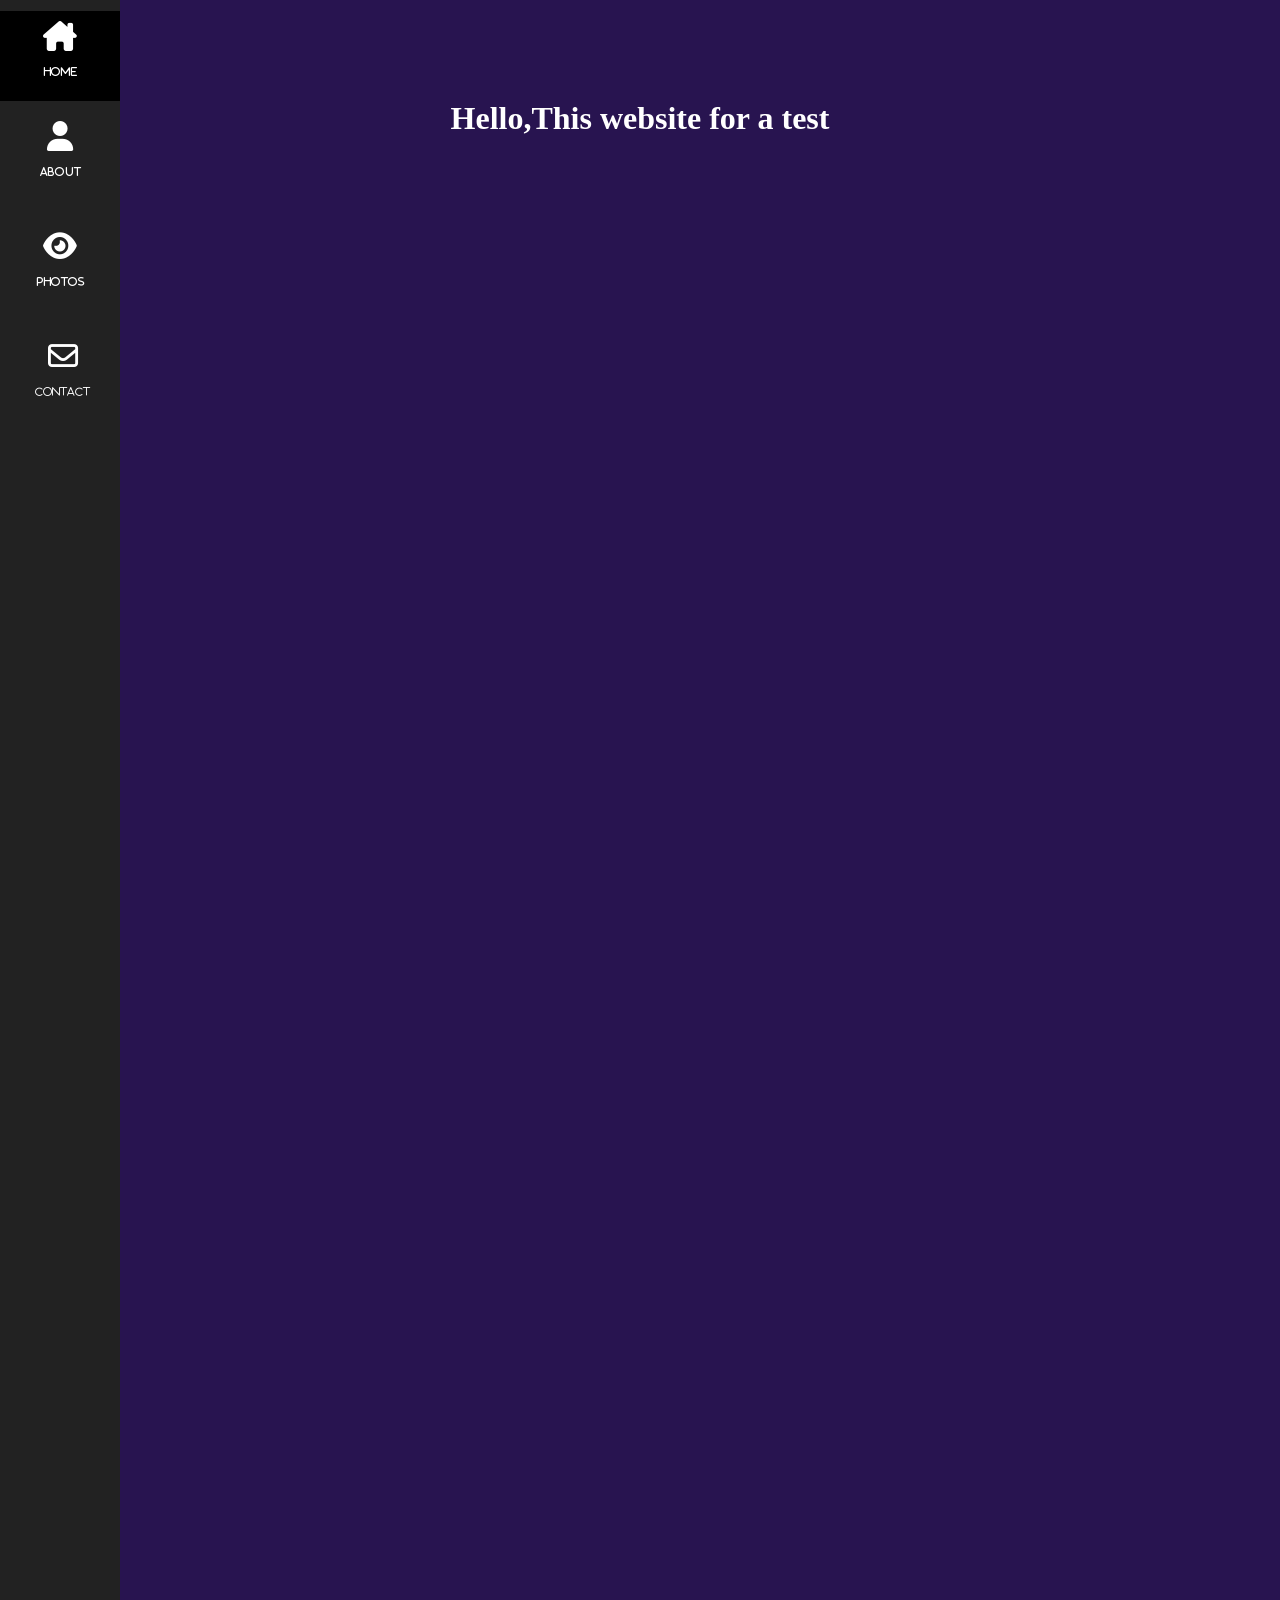
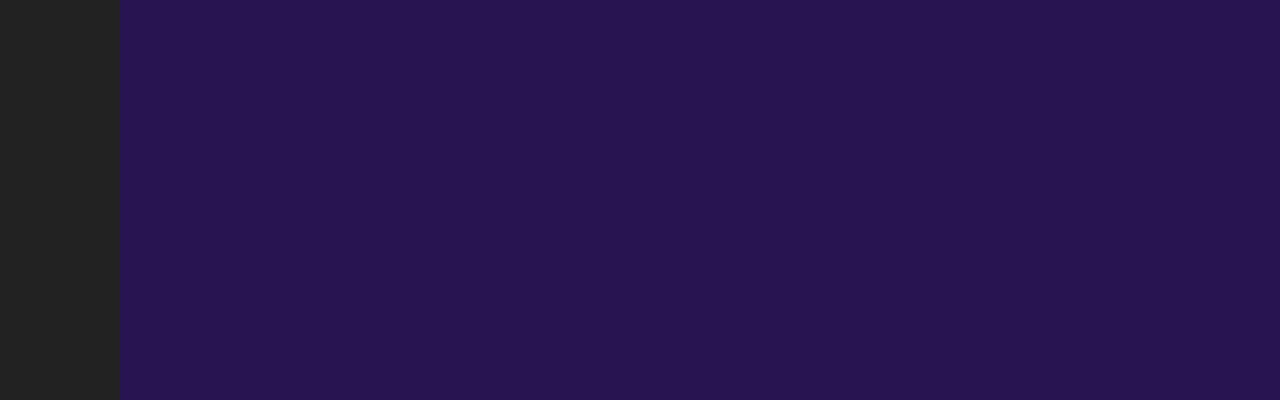
==== index.html @ 30dd8b1b "first commit" ====
<!DOCTYPE html>
<html>

<head>
    <meta charset="UTF-8">
    <link rel="stylesheet" href="https://cdnjs.cloudflare.com/ajax/libs/font-awesome/6.2.0/css/all.min.css"
        integrity="sha512-xh6O/CkQoPOWDdYTDqeRdPCVd1SpvCA9XXcUnZS2FmJNp1coAFzvtCN9BmamE+4aHK8yyUHUSCcJHgXloTyT2A=="
        crossorigin="anonymous" referrerpolicy="no-referrer" />
    <link rel="stylesheet" href="style.css">

<body>
<header>
    <div class="myheader">
        <img class="img-header" src="img/me.jpg" alt="" srcset="">

        <nav>

            <a class="home" href="">
                <i class="fa fa-sharp fa-solid fa-house-chimney">
                    <p> HOME </p>
                </i>

            </a>
      
            <a href=""><i class="fa fa-solid fa-user">
                    <p>ABOUT</p>
                </i>

            </a>
            <a href=""><i class="fa fa-sharp fa-solid fa-eye">
                    <p>PHOTOS</p>
                </i>

            </a>
            <a href=""><i class="fa fa-regular fa-envelope">
                    <p>CONTACT</p>
                </i>

            </a>
        </nav>
    </div>
    <div class="name">
        <h1 class="my-name">Hello,This website for a test</h1>
        
    </div>  
</header>



</body>
</head>

</html>
---- style.css ----
*{
    margin: 0%;
   }
   html{
        background-color: rgb(40 20, 80);
        color: #fff;
        height: 2000px;
    }
a
{
    color: #fff;
    text-decoration: none;
    padding: 20px  ;
}
a:hover
{
    background-color: black;
}



/* header*/


header
{
    display: flex;
    justify-content: space-around;
}
.myheader
{
    position: fixed!important;
    width: 120px;
    background: #222;
   height: 100%;
   text-align: center;
 left: 0%;
   height: 5000%;
   
}
 .img-header
{
    width: 100%;
}
.fa
{font-size: 30px;
}
nav
{
    display: flex;
    justify-content: space-between;
flex-direction: column;
position: relative;
bottom: 7px;
}
nav a p 
{
    font-size: 10px;
    padding: 15px;

}
.home 
{
    width: 120px;
    padding: 10px 0 ;
    background-color: black;  
}
.home:hover
{
    background-color: grey;
}

.name{
    padding-top: 100px;
    text-align: center;
}
.my-name
{
    padding-bottom: 20px;
}
/* About   me */

.about h1,h3
{
margin-right: 860px;
text-align: center;
}
hr
{
    border: 0;
    border-top: 1px solid #eee;
 width: 13%;
   position: relative;
   left: 260px;
}
.about p
{
    color: #757575!important;
    width: 53%;
text-align: center;
position: relative;
   left: 260px;
}
.photography {
    color: #fff!important;
    background-color: #616161!important;
   
}
.white
{
    background-color: #fff;
    width: 60% ;
    position: relative;
    left: 275px;
}
.white-2
{
    background-color: #fff;
    width: 60% ;
    position: relative;
    left: 275px;
   padding: 50px 0 50px 0;
}
.w3
{color: #222;
font-size: 25px;
display: flex;
}

.white-2 .photography
{
    display: flex;
    justify-content: space-between;
}
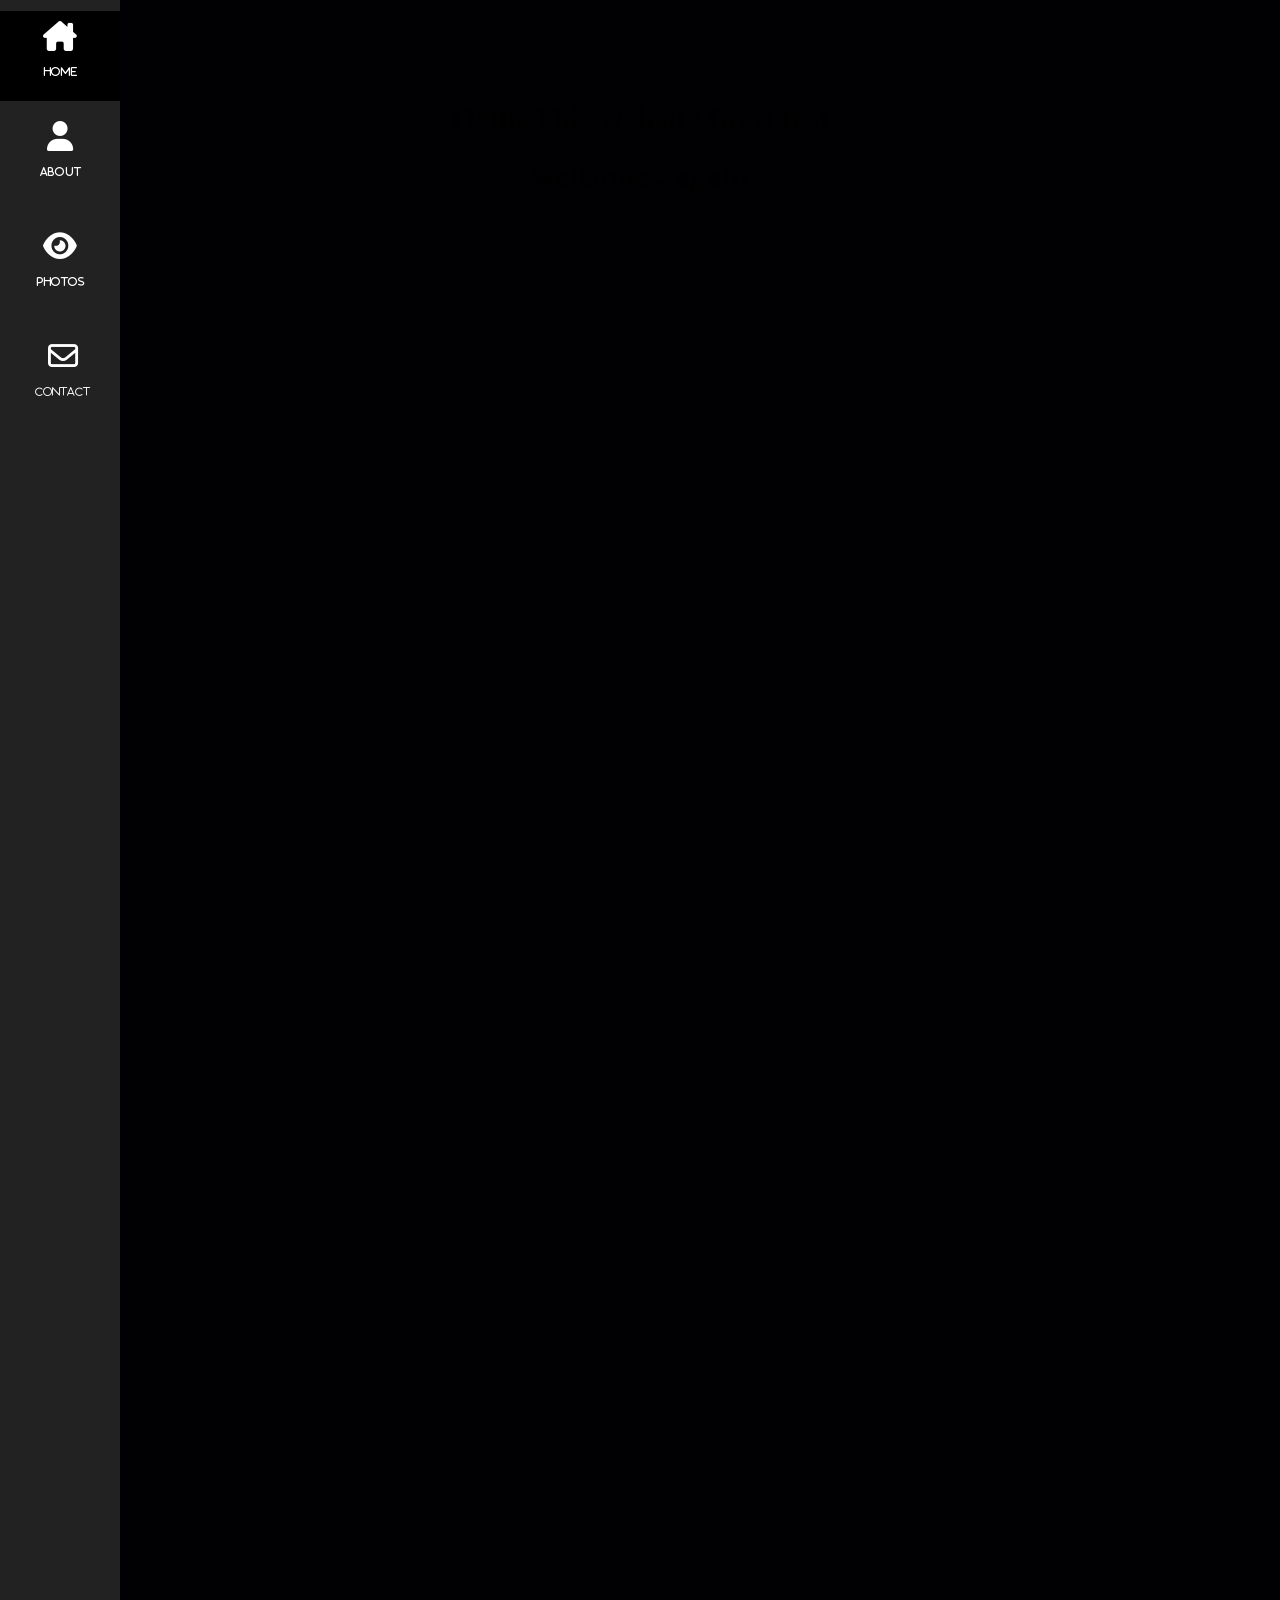
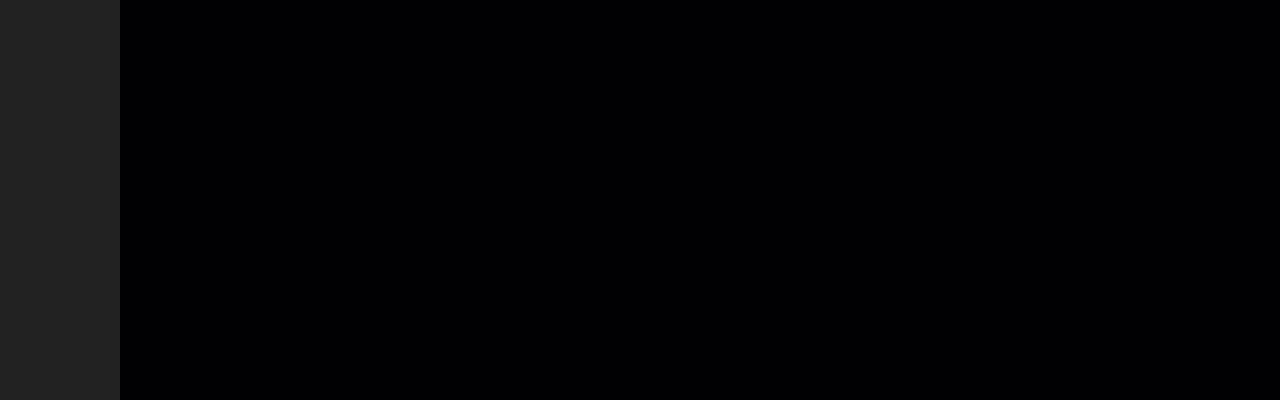
==== commit 2d37ffc5: "v2" ====
--- a/index.html
+++ b/index.html
@@ -41,6 +41,7 @@
     </div>
     <div class="name">
         <h1 class="my-name">Hello,This website for a test</h1>
+        <h1 class="my-name">welcome , again</h1>
         
     </div>  
 </header>
--- a/style.css
+++ b/style.css
@@ -2,8 +2,8 @@
     margin: 0%;
    }
    html{
-        background-color: rgb(40 20, 80);
-        color: #fff;
+        background-color: rgb(1, 1, 3);
+        color: #000000;
         height: 2000px;
     }
 a
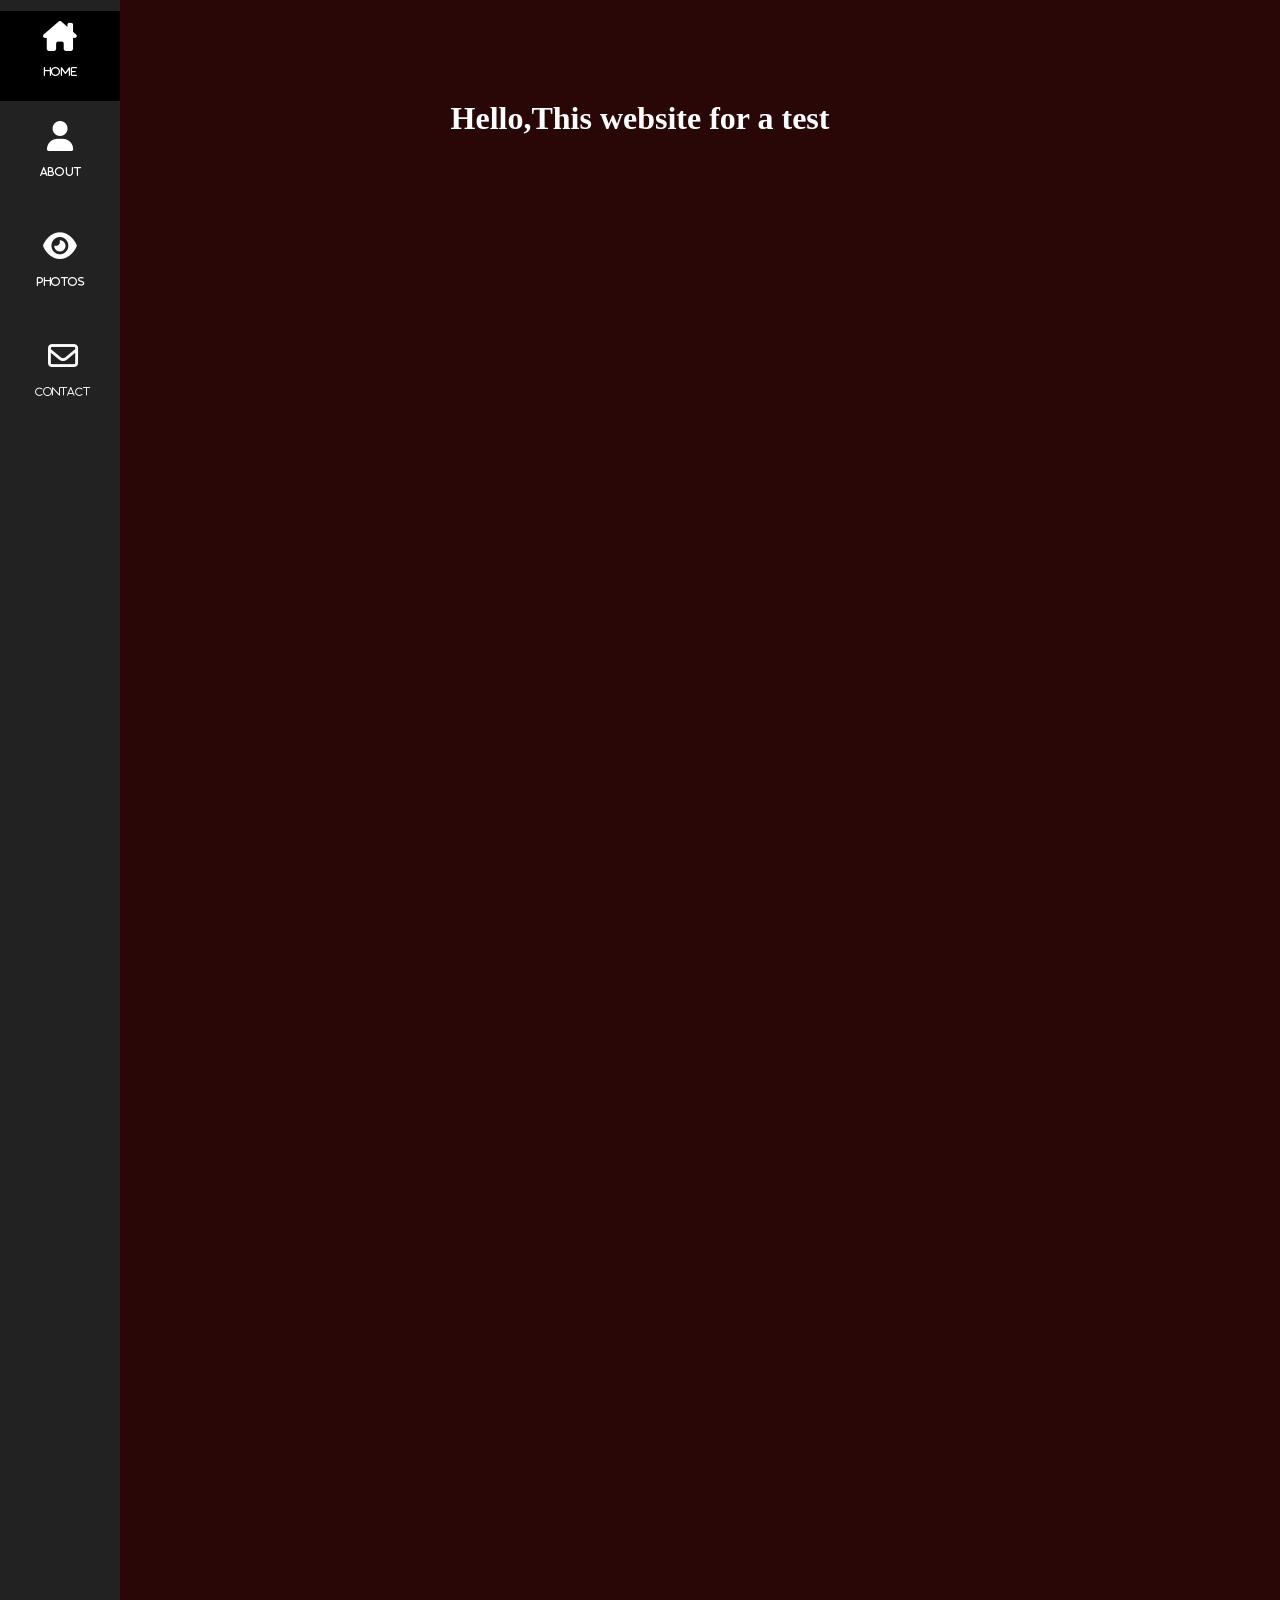
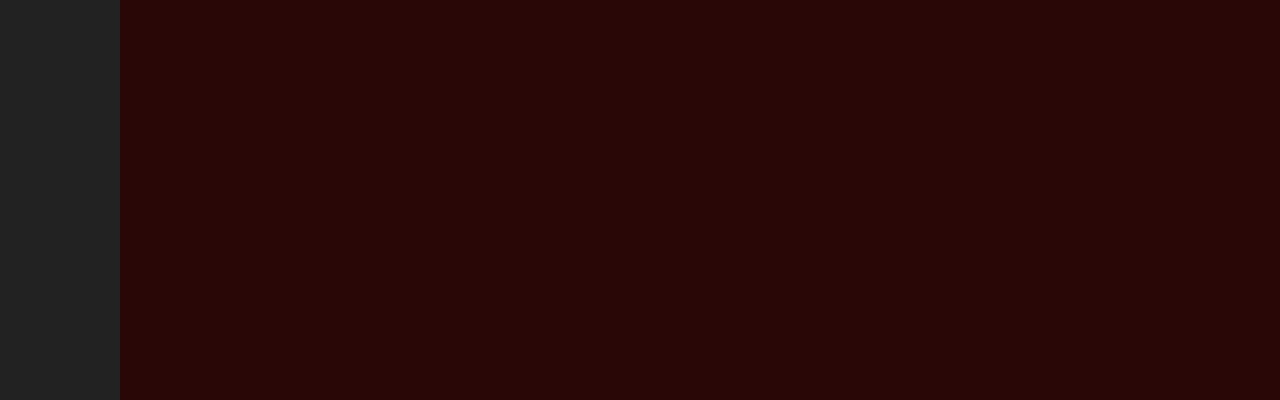
==== commit 6dd1da0a: "Update index.html" ====
--- a/index.html
+++ b/index.html
@@ -41,7 +41,6 @@
     </div>
     <div class="name">
         <h1 class="my-name">Hello,This website for a test</h1>
-        <h1 class="my-name">welcome , again</h1>
         
     </div>  
 </header>
--- a/style.css
+++ b/style.css
@@ -2,8 +2,8 @@
     margin: 0%;
    }
    html{
-        background-color: rgb(1, 1, 3);
-        color: #000000;
+        background-color: rgb(42, 7, 7);
+        color: #fff;
         height: 2000px;
     }
 a
